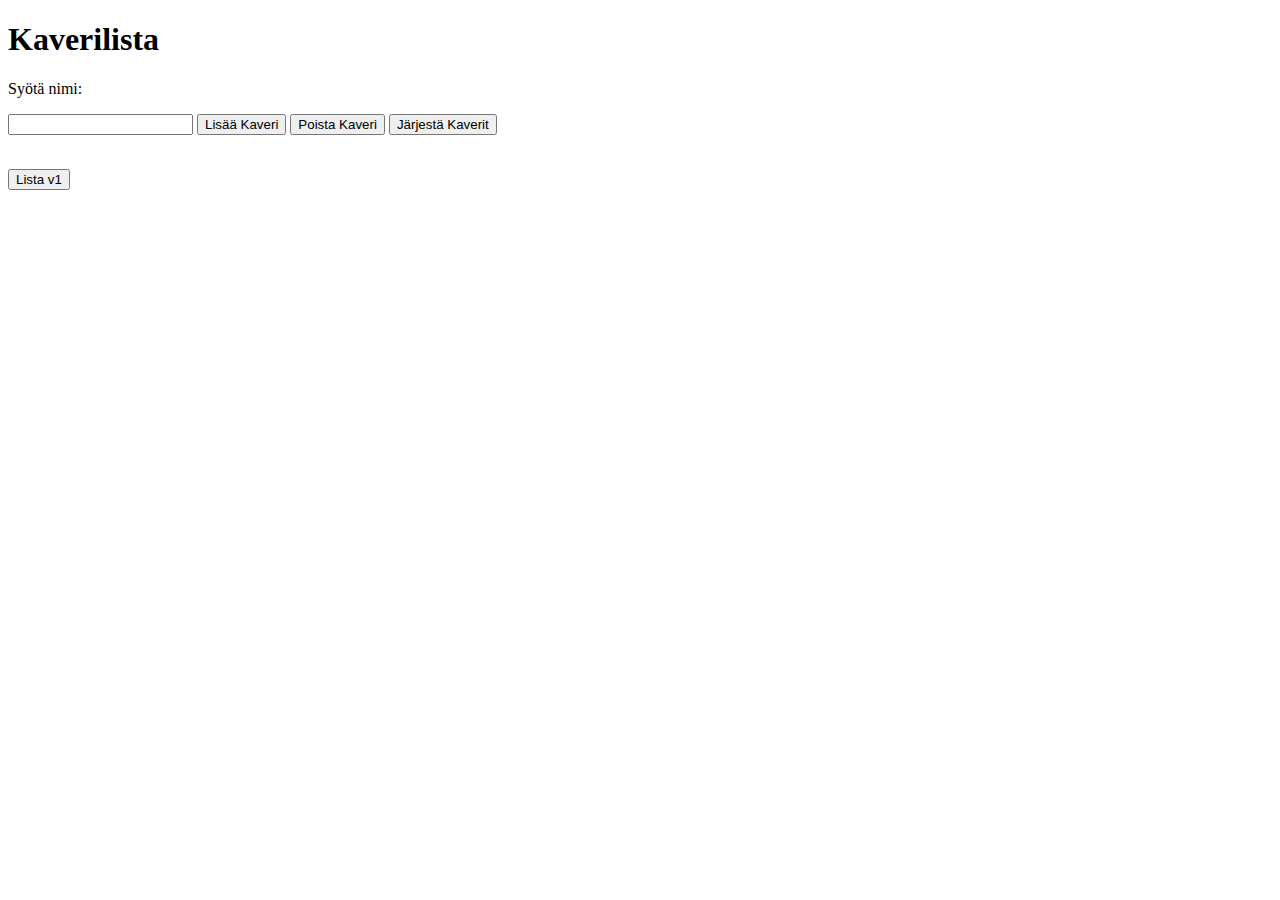
==== v2.html @ 5b11aaec "v2 HTML complete for now" ====
<!DOCTYPE html>
<html>
<head>
    <meta charset="utf-8">
    <meta http-equiv="X-UA-Compatible" content="IE=edge">
    <title>Page Title</title>
    <meta name="viewport" content="width=device-width, initial-scale=1">
    <link rel="stylesheet" type="text/css" media="screen" href="v2.css">
    <script src="v2.js"></script>
</head>
<body>
    <h1>Kaverilista</h1>
    <p>Syötä nimi:</p>

    <input type="text" id="userinput"/>
    <input type="button" onclick="addFriend(); document.getElementById('userinput').value = ''"
    value="Lisää Kaveri" />
    <input type="button" onclick="removeFriend()" value="Poista Kaveri">
    <input type="button" onclick="sortFriends()" value="Järjestä Kaverit">
    <p id="demo"></p>
<br>
    <a href="index.html"><button>Lista v1</button></a>
</body>
</html>
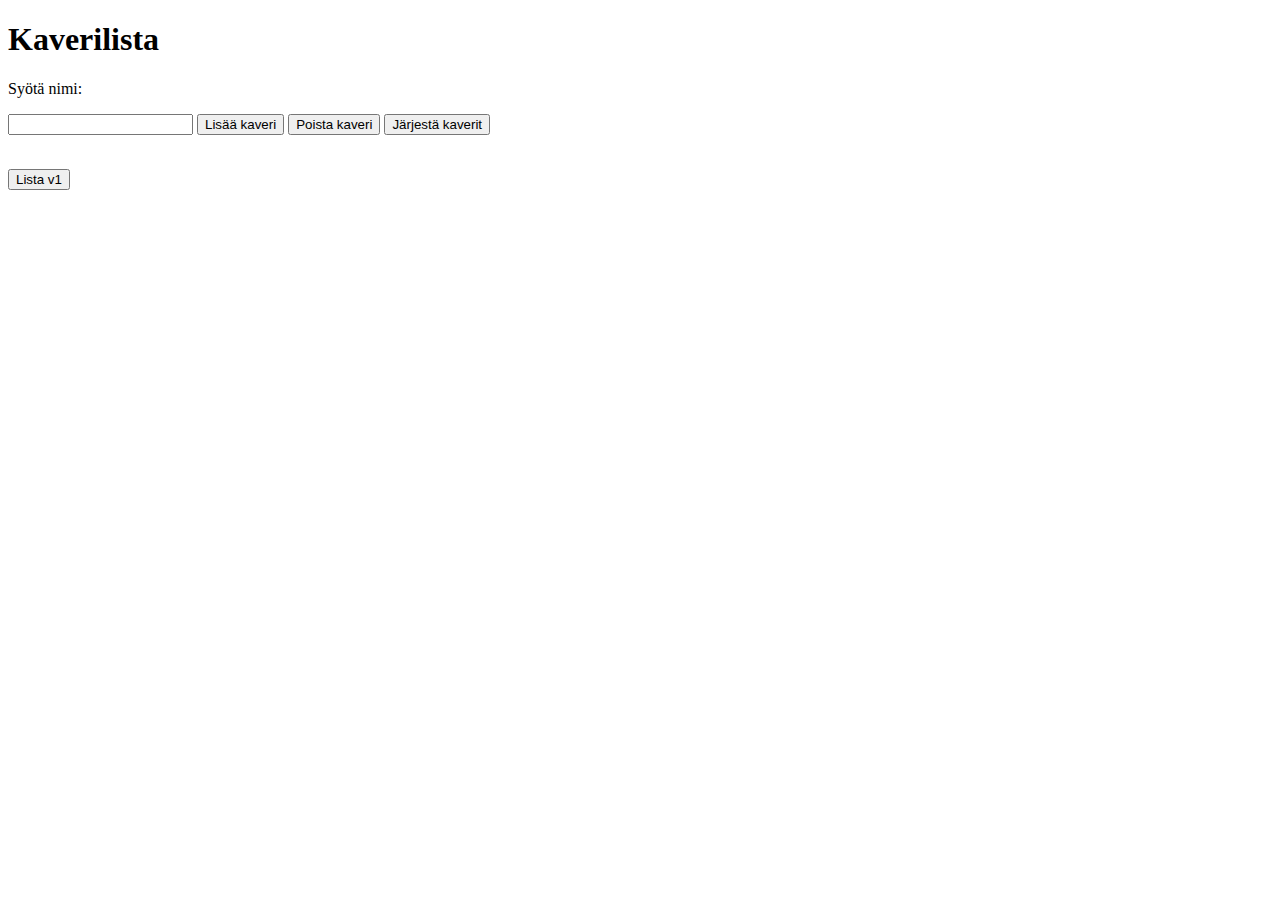
==== commit 623525f1: "" ====
--- a/v2.html
+++ b/v2.html
@@ -14,9 +14,9 @@
 
     <input type="text" id="userinput"/>
     <input type="button" onclick="addFriend(); document.getElementById('userinput').value = ''"
-    value="Lisää Kaveri" />
-    <input type="button" onclick="removeFriend()" value="Poista Kaveri">
-    <input type="button" onclick="sortFriends()" value="Järjestä Kaverit">
+    value="Lisää kaveri" />
+    <input type="button" onclick="removeFriend()" value="Poista kaveri">
+    <input type="button" onclick="sortFriends()" value="Järjestä kaverit">
     <p id="demo"></p>
 <br>
     <a href="index.html"><button>Lista v1</button></a>
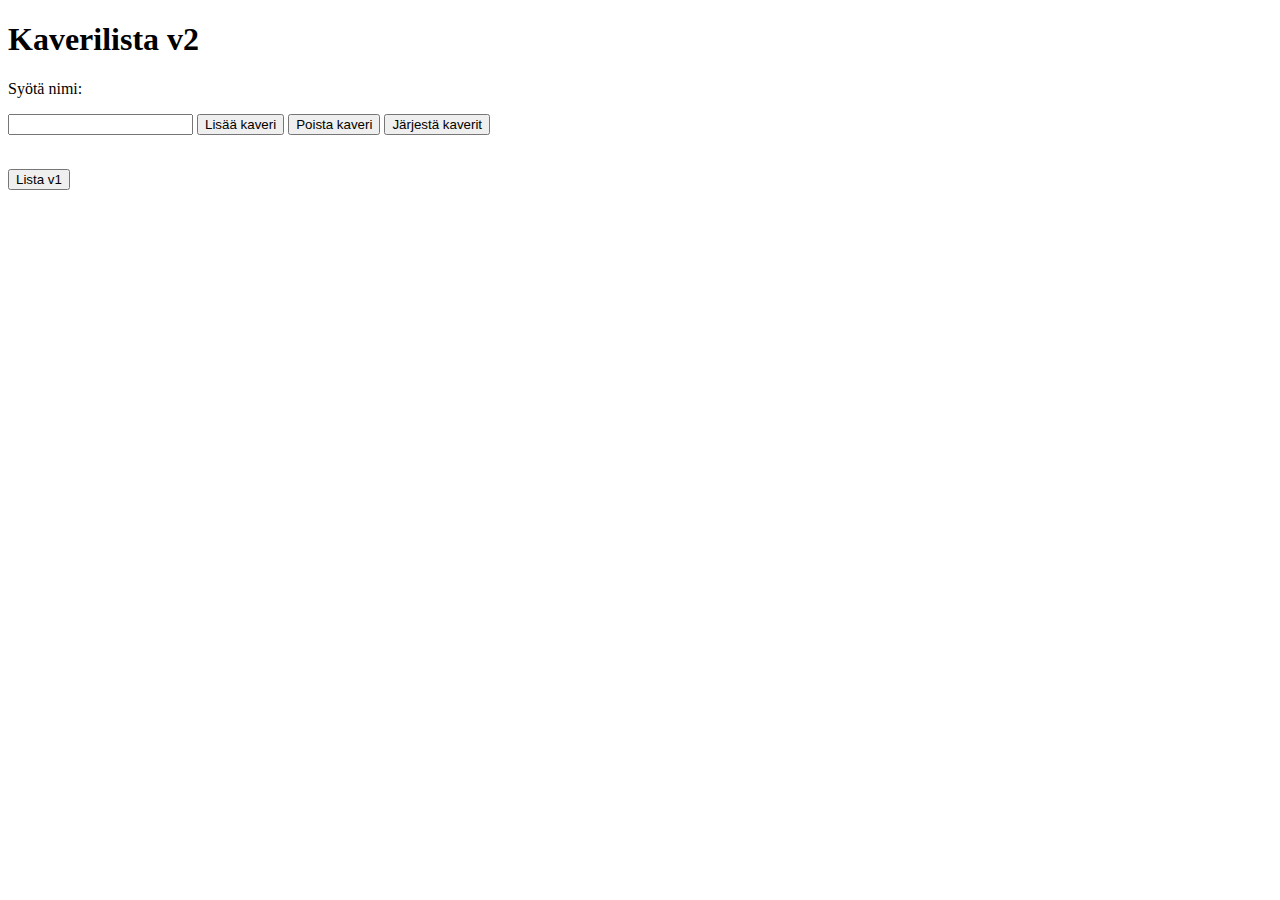
==== commit 23615dd6: ""v2" added to name" ====
--- a/v2.html
+++ b/v2.html
@@ -9,7 +9,7 @@
     <script src="v2.js"></script>
 </head>
 <body>
-    <h1>Kaverilista</h1>
+    <h1>Kaverilista v2</h1>
     <p>Syötä nimi:</p>
 
     <input type="text" id="userinput"/>
